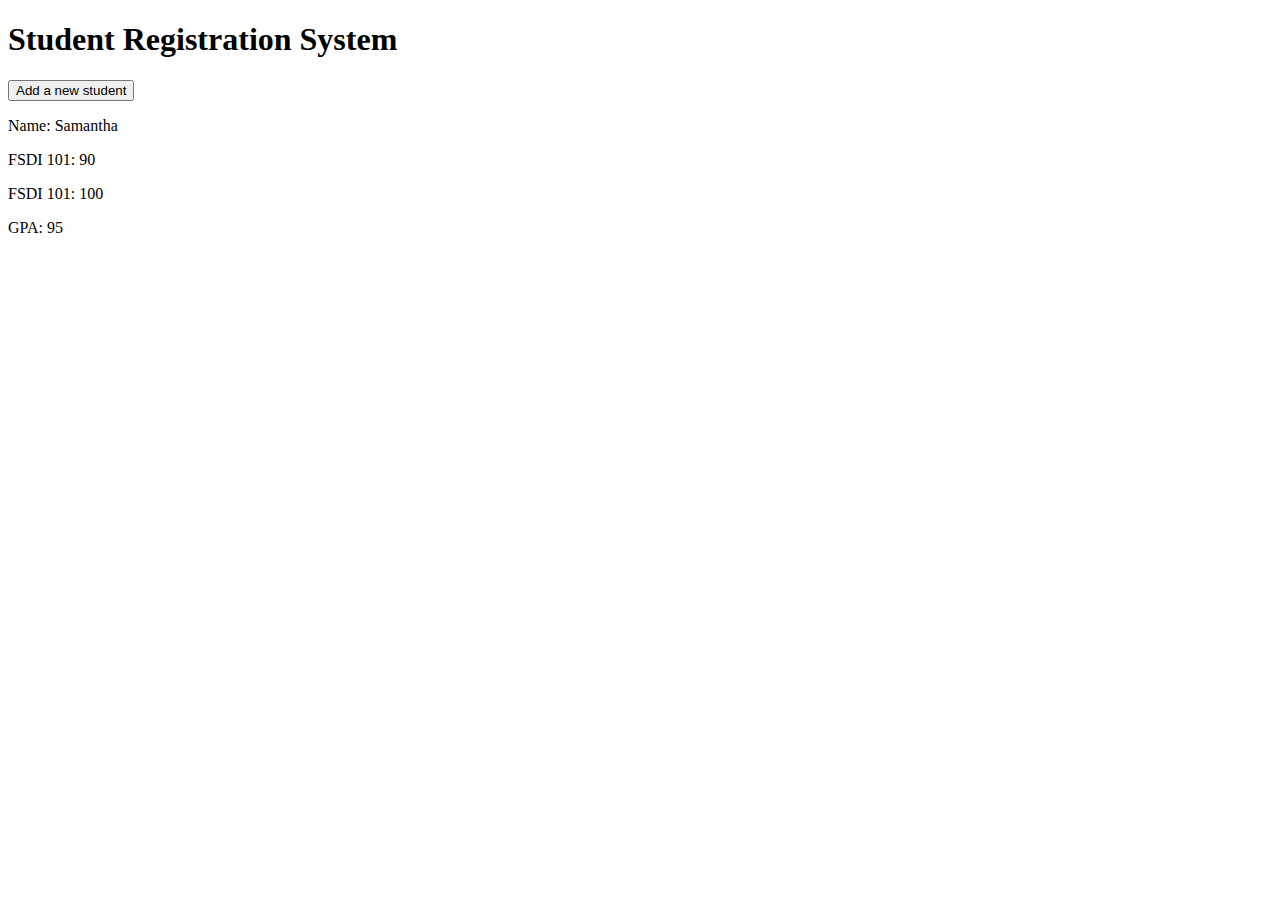
==== jsFunctions/index.html @ 1ecee2f1 "Assignment 1 - 20 Variables for Netflix" ====
<!DOCTYPE html>
<html lang="en">
<head>
    <meta charset="UTF-8">
    <meta name="viewport" content="width=device-width, initial-scale=1.0">
    <title>JS Functions</title>
</head>
<body>
    <h1>Student Registration System</h1>

    <button onclick="calculateGPA()">Add a new student</button>

    <main id="studentList">

    </main>
    
    <script src="./jsFuntions.js"></script>
    <script src="./challenges.js"></script>
</body>
</html>
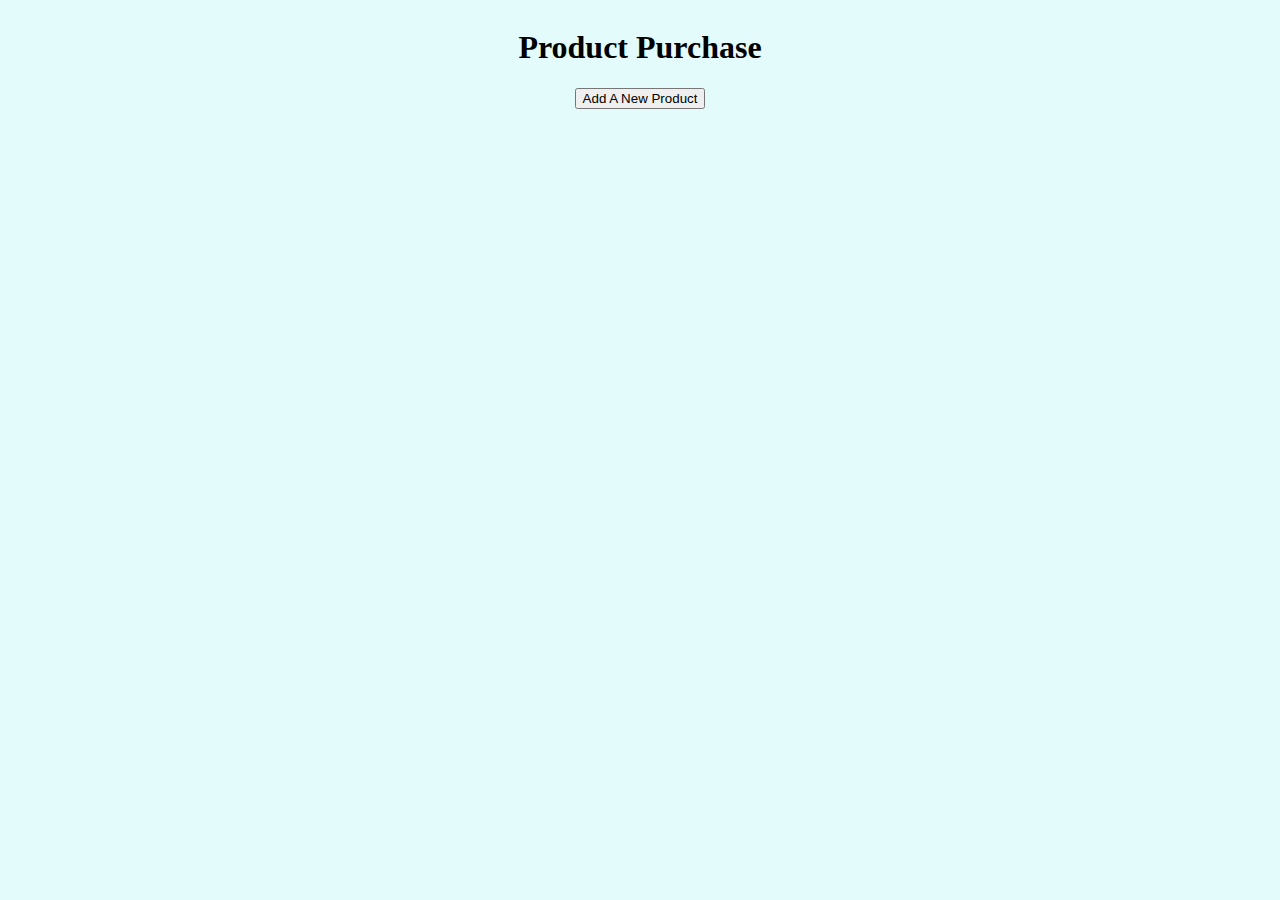
==== commit fb185785: "Assignment 2 - Product" ====
--- a/jsFunctions/index.html
+++ b/jsFunctions/index.html
@@ -4,17 +4,21 @@
     <meta charset="UTF-8">
     <meta name="viewport" content="width=device-width, initial-scale=1.0">
     <title>JS Functions</title>
+    <link rel="stylesheet" href="./style.css">
 </head>
 <body>
-    <h1>Student Registration System</h1>
+    <h1>Product Purchase</h1>
 
-    <button onclick="calculateGPA()">Add a new student</button>
+    <!-- <button onclick="calculateGPA()">Add a new student</button> -->
+    <button class="btnAdd" onclick="calculateSalesTotal()">Add A New Product</button>
 
-    <main id="studentList">
+    <main id="productReceipt"> 
 
     </main>
-    
-    <script src="./jsFuntions.js"></script>
-    <script src="./challenges.js"></script>
+    <!--  -->
+    <!-- <script src="./jsFuntions.js"></script> -->
+    <!-- <script src="./challenges.js"></script> -->
+    <script src="./product.js"></script>
+
 </body>
 </html>--- a/jsFunctions/style.css
+++ b/jsFunctions/style.css
@@ -0,0 +1,9 @@
+body{
+    background-color: rgb(227, 251, 251);
+    display: flex;
+    flex-direction: column;
+    align-items: center;
+}
+btnAdd{
+    color: black;
+}
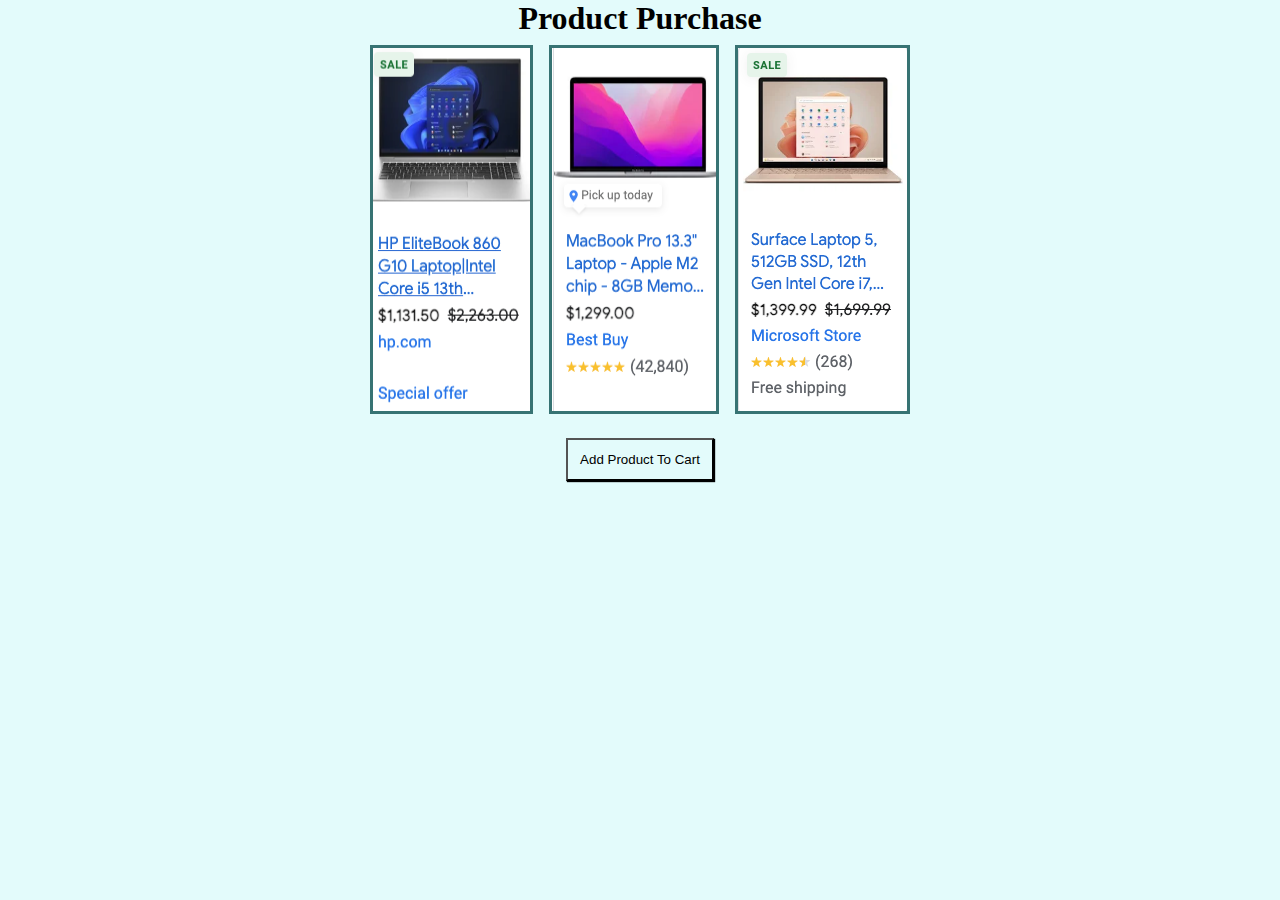
==== commit 0979cad2: "Finalizing CSS for product purchase" ====
--- a/jsFunctions/index.html
+++ b/jsFunctions/index.html
@@ -8,9 +8,14 @@
 </head>
 <body>
     <h1>Product Purchase</h1>
+    <div class="flex-container">
+        <img class="flex-item" src="./img/hp elitebook.png" alt="elitebook">
+        <img class="flex-item" src="./img/macbook pro.png" alt="macbook">
+        <img class="flex-item" src="./img/Surface laptop.png" alt="surface">
+    </div>
 
     <!-- <button onclick="calculateGPA()">Add a new student</button> -->
-    <button class="btnAdd" onclick="calculateSalesTotal()">Add A New Product</button>
+    <button class="btn-add" onclick="calculateSalesTotal()">Add Product To Cart </button>
 
     <main id="productReceipt"> 
 
--- a/jsFunctions/style.css
+++ b/jsFunctions/style.css
@@ -1,9 +1,38 @@
+/* global */
+*{
+    margin: 0;
+    padding: 0;
+}
 body{
-    background-color: rgb(227, 251, 251);
+    background-color: #e3fbfb;
     display: flex;
     flex-direction: column;
     align-items: center;
 }
-btnAdd{
+
+
+/* utilities */
+.btn-add{
     color: black;
+    padding: .75rem;
+    margin: 1rem;
+    background-color: #e3fbfb;
+    box-shadow: 1px 1px 1px;
+    cursor: pointer;
 }
+.btn-add:hover{
+    
+}
+
+/* body */
+.flex-container{
+    display: flex;
+    flex-direction: row;
+}
+.flex-item{
+    display: flex;
+    flex-direction: column;
+    margin: .5rem;
+    border: solid 3px #377373;
+
+}